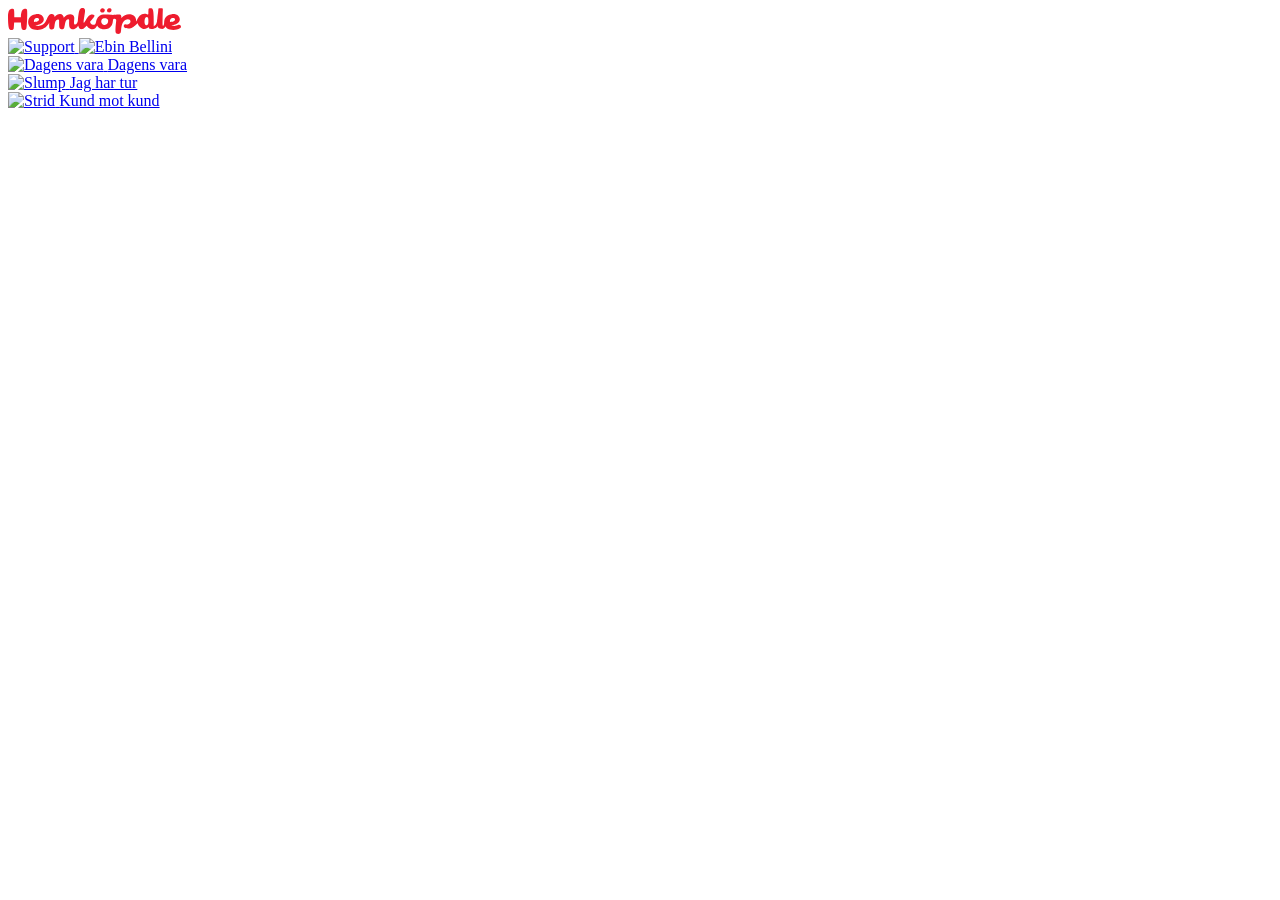
==== web_static/index.html @ 9bf61523 "Initial project structure - A single binary handles all logic. In dev mode, it serves website   stat" ====
<!DOCTYPE html>
<html lang="en">
<head>
    <meta charset="UTF-8">
    <meta name="viewport" content="width=device-width, initial-scale=1.0">
    <link rel="stylesheet" href="/style.css">
    <title>Hemköpdle</title>
</head>
<body>
    <navbar>
        <a href="/">
            <img id="logo" src="Hemköpdle logo.svg" alt="Hemköpdle logo" width="173" height="26">
        </a>
        <div id="external-links">
            <a href="https://www.youtube.com/watch?v=GIhcL8K4shg" target="_blank" class="icon-button">
                <img src="/icons/support.svg" alt="Support" width="30" height="30">
            </a>
            <a href="https://ebinbellini.com/" target="_blank" class="icon-button primary">
                <img src="/icons/web.svg" alt="Ebin Bellini" width="30" height="30">
            </a>
        </div>
        <div class="divider">
        </div>
        <div id="mode-picker">
            <a href="/dagens">
                <div class="cool-button">
                    <img src="/icons/calendar.svg" alt="Dagens vara" width="30" height="30">
                    <span>Dagens vara</span>
                </div>
            </a>
            <a href="/slump">
                <div class="cool-button">
                    <img src="/icons/cart.svg" alt="Slump" width="30" height="30">
                    <span>Jag har tur</span>
                </div>
            </a>
            <a href="/strid">
                <div class="cool-button">
                    <img src="/icons/fight.svg" alt="Strid" width="30" height="30">
                    <span>Kund mot kund</span>
                </div>
            </a>
        </div>
    </navbar>
</body>
</html>
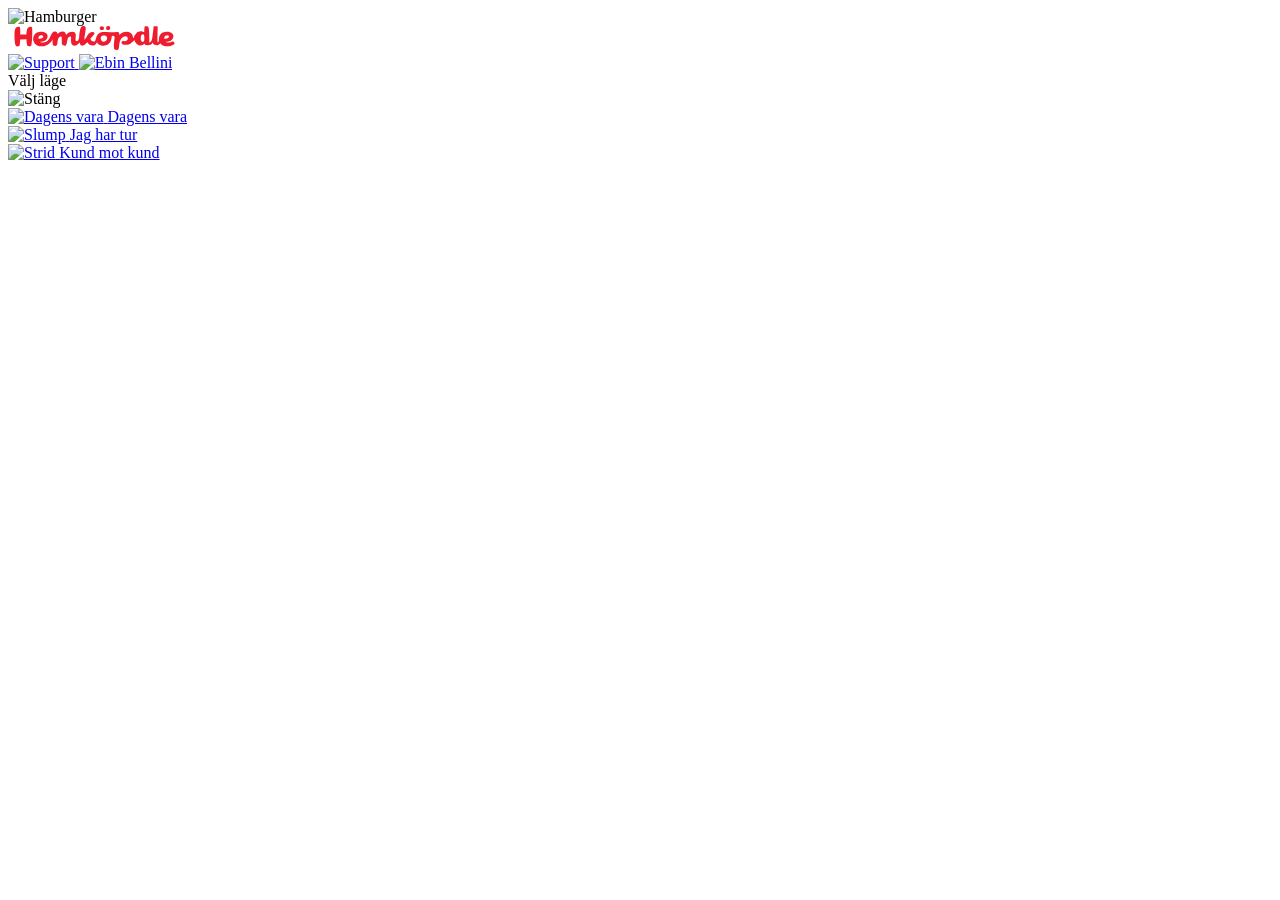
==== commit 504a65d0: "Add drawer for mode picker on small screens At 1100 px or less shows a haburger icon opening a drawe" ====
--- a/web_static/index.html
+++ b/web_static/index.html
@@ -5,11 +5,15 @@
     <meta name="viewport" content="width=device-width, initial-scale=1.0">
     <link rel="stylesheet" href="/style.css">
     <title>Hemköpdle</title>
+    <script src="/script.js" defer></script>
 </head>
 <body>
     <navbar>
-        <a href="/">
-            <img id="logo" src="Hemköpdle logo.svg" alt="Hemköpdle logo" width="173" height="26">
+        <div class="icon-button" id="hamburger-button" onclick="open_mode_picker()">
+            <img src="/icons/hamburger.svg" alt="Hamburger" width="30" height="30">
+        </div>
+        <a href="/" id="logo">
+            <img src="Hemköpdle logo.svg" alt="Hemköpdle logo" width="173" height="24">
         </a>
         <div id="external-links">
             <a href="https://www.youtube.com/watch?v=GIhcL8K4shg" target="_blank" class="icon-button">
@@ -19,9 +23,11 @@
                 <img src="/icons/web.svg" alt="Ebin Bellini" width="30" height="30">
             </a>
         </div>
-        <div class="divider">
-        </div>
         <div id="mode-picker">
+            <div class="mode-picker-title">Välj läge</div>
+            <div id="close-button" class="icon-button" onclick="close_mode_picker()">
+                <img src="/icons/close.svg" alt="Stäng" width="30" height="30">
+            </div>
             <a href="/dagens">
                 <div class="cool-button">
                     <img src="/icons/calendar.svg" alt="Dagens vara" width="30" height="30">
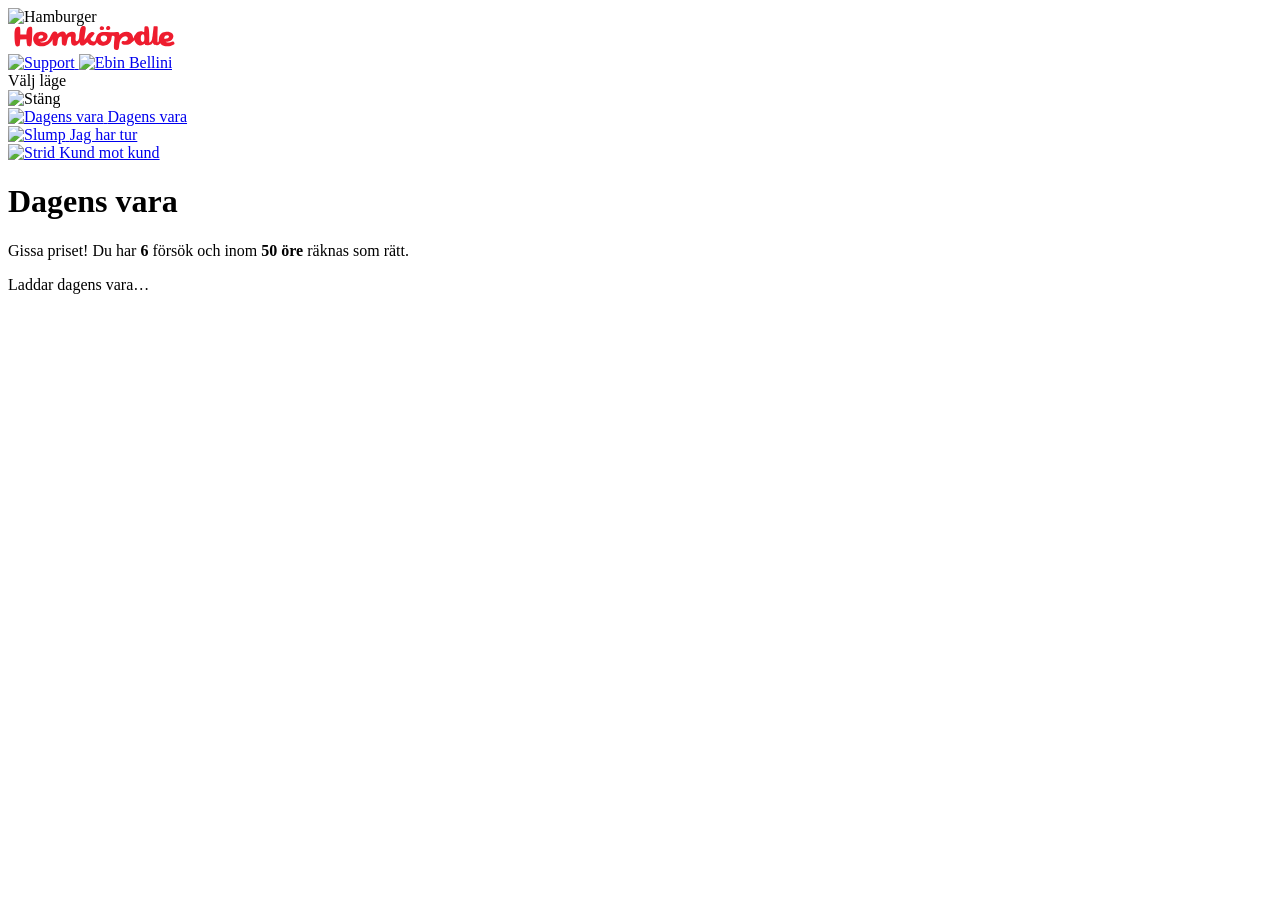
==== commit f18b7fdd: "Implement DLE and SSE - Implement scraper to fetch and parse category and product JSON data. - Cache" ====
--- a/web_static/index.html
+++ b/web_static/index.html
@@ -1,10 +1,13 @@
 <!DOCTYPE html>
-<html lang="en">
+<html lang="sv">
 <head>
     <meta charset="UTF-8">
     <meta name="viewport" content="width=device-width, initial-scale=1.0">
+    <link rel="preconnect" href="https://fonts.googleapis.com">
+    <link rel="preconnect" href="https://fonts.gstatic.com" crossorigin>
+    <link href="https://fonts.googleapis.com/css2?family=Outfit:wght@400;500;600;700&display=swap" rel="stylesheet">
     <link rel="stylesheet" href="/style.css">
-    <title>Hemköpdle</title>
+    <title>Hemköpdle - Dagens vara</title>
     <script src="/script.js" defer></script>
 </head>
 <body>
@@ -28,7 +31,7 @@
             <div id="close-button" class="icon-button" onclick="close_mode_picker()">
                 <img src="/icons/close.svg" alt="Stäng" width="30" height="30">
             </div>
-            <a href="/dagens">
+            <a href="/">
                 <div class="cool-button">
                     <img src="/icons/calendar.svg" alt="Dagens vara" width="30" height="30">
                     <span>Dagens vara</span>
@@ -48,5 +51,49 @@
             </a>
         </div>
     </navbar>
+
+    <main class="daily-game">
+        <header class="game-header">
+            <h1>Dagens vara</h1>
+            <p>
+                Gissa priset! Du har <strong>6</strong> försök och inom <strong>50 öre</strong>
+                räknas som rätt.
+            </p>
+        </header>
+
+        <p class="game-status" id="game-status">Laddar dagens vara…</p>
+
+        <article class="product-card" id="product-card" hidden>
+            <div class="product-image">
+                <img id="product-image" src="" alt="">
+            </div>
+            <div class="product-details">
+                <span class="product-brand" id="product-brand"></span>
+                <h2 class="product-name" id="product-name"></h2>
+                <span class="product-amount" id="product-amount"></span>
+            </div>
+        </article>
+
+        <form class="guess-form" id="guess-form" autocomplete="off" hidden>
+            <label class="guess-label" for="guess-input">Vad kostar varan?</label>
+            <div class="guess-row">
+                <div class="guess-field">
+                    <input id="guess-input" name="guess" type="text" inputmode="decimal"
+                           spellcheck="false" placeholder="0,00" aria-label="Pris i kronor">
+                    <span class="guess-unit">kr</span>
+                </div>
+                <button class="guess-submit" id="guess-submit" type="submit">Gissa</button>
+            </div>
+            <p class="guess-error" id="guess-error" hidden></p>
+        </form>
+
+        <div class="attempts" id="attempts" hidden></div>
+
+        <div class="feedback" id="feedback" hidden></div>
+
+        <ol class="guess-history" id="guess-history"></ol>
+
+        <div class="answer" id="answer" hidden></div>
+    </main>
 </body>
 </html>
